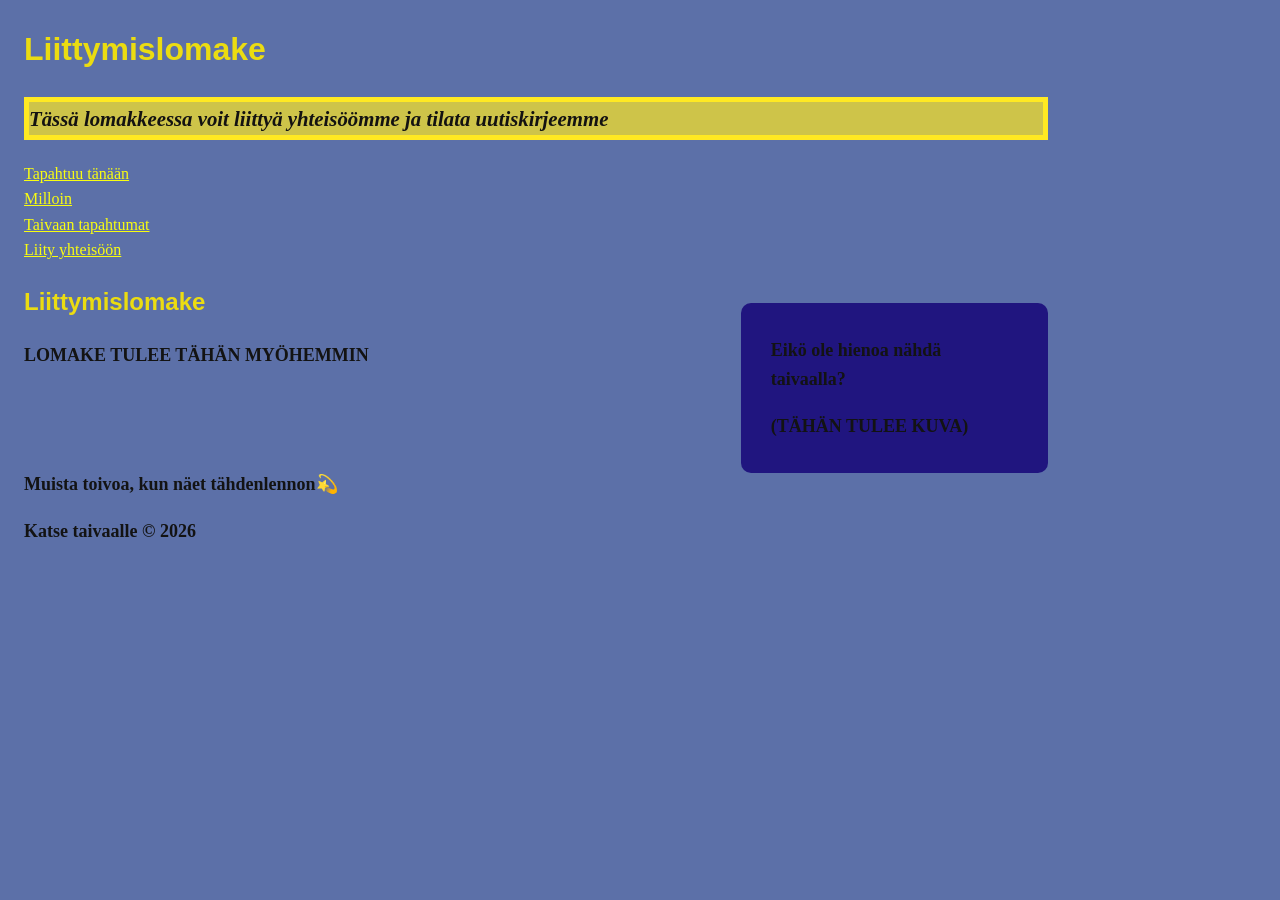
==== liittymislomake.html @ 201c04f5 "Palautus2" ====
<!DOCTYPE html>
<html lang="fi">

<head>
    <meta charset="UTF-8">
    <meta name="viewport" content="width=device-width, initial-scale=1.0">
    <title>Liittymislomake</title>
    <link rel="stylesheet" href="CSS/katsetaivaalle.css">
</head>

<body>
    <header>
        <h1>Liittymislomake</h1>
        <p class="esittely"> <strong>Tässä lomakkeessa voit liittyä yhteisöömme ja tilata uutiskirjeemme</strong></p>
    </header>
    <nav>
        <a href="index.html">Tapahtuu tänään</a> <br>
        <a href="milloinkannattaakatsoa.html">Milloin</a> <br>
        <a href="taivaantapahtumat.html">Taivaan tapahtumat</a> <br>
        <a href="liittymislomake.html">Liity yhteisöön</a>
    </nav>

    <main>


        <aside>
            <p>Eikö ole hienoa nähdä taivaalla?</p>
            <p>(TÄHÄN TULEE KUVA)</p>

        </aside>

        <section>
            <h2>Liittymislomake</h2>
            <p>LOMAKE TULEE TÄHÄN MYÖHEMMIN</p>



        </section>




    </main>

    <footer>
        <p>Muista toivoa, kun näet tähdenlennon💫</p>
        <p>Katse taivaalle &copy; 2026</p>
    </footer>



</body>

</html>
---- CSS/katsetaivaalle.css ----
body {
    background-color: rgb(92, 112, 168);
    width: 80vw;
    margin: 24px;
    line-height: 1.6;

}




p {
    color: rgb(19, 19, 19);
    font-size: 18px;
    font-weight: bold;
}


 h1 , h2 , h3 {
    font-family: Arial, Helvetica, sans-serif;
    color: rgb(235, 220, 17);
}


section {
    margin-bottom: 80px;
}


aside {
    float: right;
    width: 30%;
    background-color: rgba(23, 6, 121, 0.856);
    margin-top: 20px;
    border-radius: 10px;
    box-sizing: border-box;
    padding: 15px 30px;
   
    }

.retkikortti {
    
        background-color: rgba(23, 6, 121, 0.856);
        padding: 15px 30px;
        border: 4px solid rgb(246, 250, 14);
        border-radius: 50px;
        text-align: center;
        margin-bottom: 50px;
        
        
    
    }
      



.esittely {
    color: rgb(19, 18, 17);
    font-size: 1.3rem; /* 1.3 kertaa oletusfontin koko */
    font-style: italic;
    background-color: rgba(255, 233, 34, 0.7);
    border: 5px solid rgb(255, 233, 34);

    
}


.tapahtuma {
    background-color: rgba(255, 233, 34, 0.7);
    padding: 6px;
    border: 4px solid rgb(255, 233, 34);
    border-radius: 20px;
}


.tieto  {
    color: rgb(4, 5, 12);
    font-size: 17px;
    font-weight: bold;

}

.reuna {
    border: 5px solid rgb(255, 233, 34);
    border-radius: 20px;
    padding: 10px;
    background-color: rgba(26, 6, 121, 0.856);
    border-style: groove;
}

footer {

    margin-top: 100px;
    
    
}



a[href^="https"] {
    color: rgb(249, 253, 17);
}


a[href$=".html"] {
    color: rgb(249, 253, 17);
}
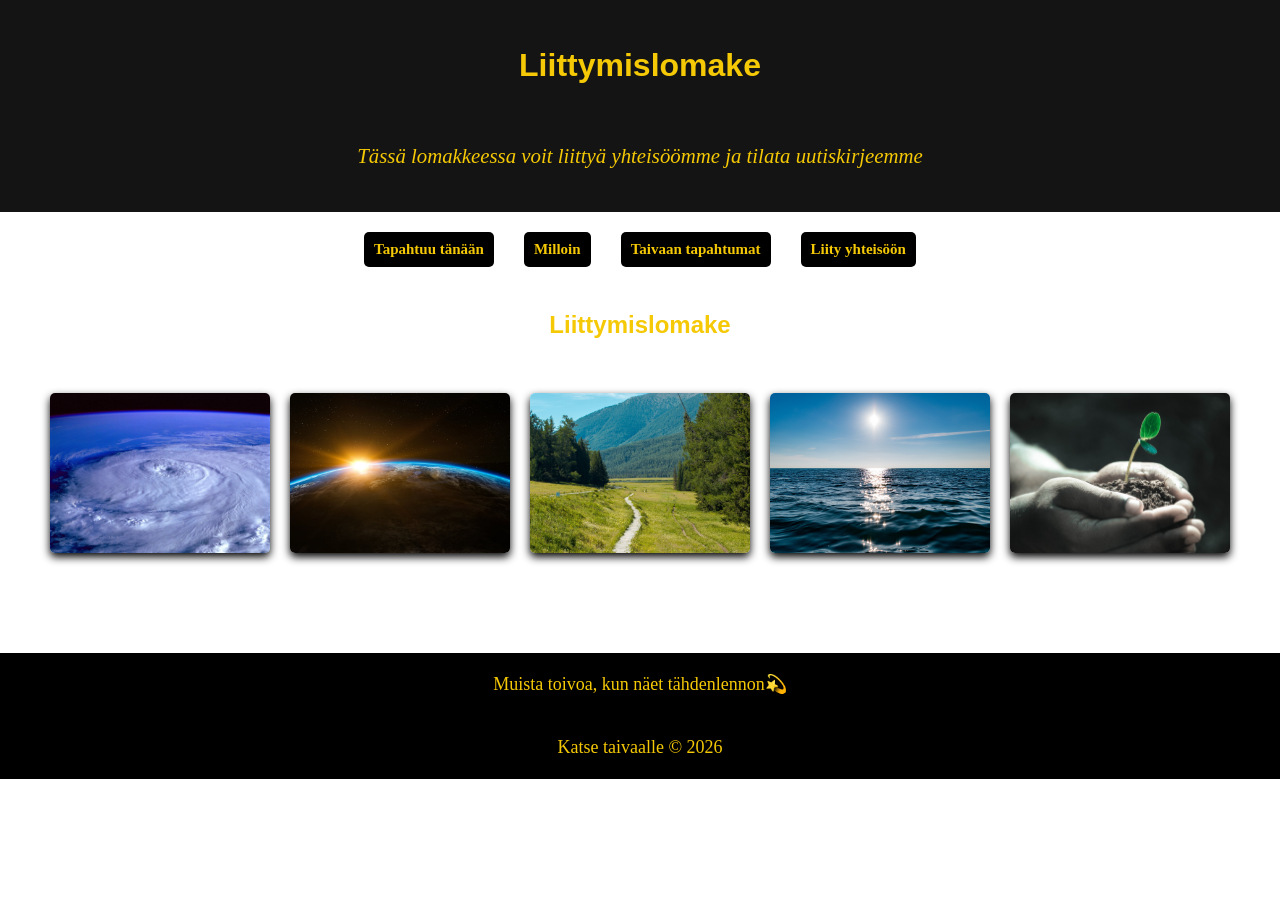
==== commit 77cc4615: "vaihe3" ====
--- a/liittymislomake.html
+++ b/liittymislomake.html
@@ -9,33 +9,38 @@
 </head>
 
 <body>
-    <header>
+    <header class="header">
         <h1>Liittymislomake</h1>
-        <p class="esittely"> <strong>Tässä lomakkeessa voit liittyä yhteisöömme ja tilata uutiskirjeemme</strong></p>
+        <p class="esittely">Tässä lomakkeessa voit liittyä yhteisöömme ja tilata uutiskirjeemme</p>
     </header>
-    <nav>
-        <a href="index.html">Tapahtuu tänään</a> <br>
-        <a href="milloinkannattaakatsoa.html">Milloin</a> <br>
-        <a href="taivaantapahtumat.html">Taivaan tapahtumat</a> <br>
+    <nav class="nav">
+        <a href="index.html">Tapahtuu tänään</a>
+        <a href="milloinkannattaakatsoa.html">Milloin</a>
+        <a href="taivaantapahtumat.html">Taivaan tapahtumat</a>
         <a href="liittymislomake.html">Liity yhteisöön</a>
     </nav>
 
     <main>
 
-
-        <aside>
-            <p>Eikö ole hienoa nähdä taivaalla?</p>
-            <p>(TÄHÄN TULEE KUVA)</p>
-
-        </aside>
-
         <section>
             <h2>Liittymislomake</h2>
-            <p>LOMAKE TULEE TÄHÄN MYÖHEMMIN</p>
+            
 
 
 
         </section>
+
+        <div class="maakuvat">
+            
+            <img src="kuvat/maa1.jpg" alt="Maa">
+            <img src="kuvat/maa2.jpg" alt="Maa">
+            <img src="kuvat/metsa.jpg" alt="Metsä">
+            <img src="kuvat/vesi.jpg" alt="Vesi">
+            <img src="kuvat/kasvi.jpg" alt="Kasvi">
+
+        </div>
+
+
 
 
 
--- a/CSS/katsetaivaalle.css
+++ b/CSS/katsetaivaalle.css
@@ -1,107 +1,392 @@
 body {
-    background-color: rgb(92, 112, 168);
-    width: 80vw;
-    margin: 24px;
-    line-height: 1.6;
-
-}
-
-
+    background-color: rgb(255, 255, 255);
+    margin: 0;
+    line-height: 1.5;
+
+}
+
+
+h1, h2, h3 {
+    font-family: Arial, Helvetica, sans-serif;
+    color: rgb(245, 201, 5);
+    text-align: center;
+    margin-bottom: 20px;
+    
+    
+}
 
 
 p {
-    color: rgb(19, 19, 19);
+    color: rgb(2, 2, 2);
+    font-size: 18px; 
+   
+}
+
+
+section {
+    margin-bottom: 50px;
+}
+
+
+
+.reuna {
+    
+    border-radius: 5px;
+    padding: 10px;
+    background-color: rgb(3, 3, 3);
+    border-bottom: 3px solid rgb(245, 201, 5);
+    
+    
+}
+
+
+
+img, .aikakortti, .retkikortti, .tieto {
+    box-shadow: 0 4px 8px;
+}
+
+
+
+
+/*Yläosan tyylit*/
+
+.header {
+    display: flex;
+    flex-direction: column;
+    gap: 10px;
+    padding: 20px 40px;
+    background-color: rgba(12, 12, 12, 0.966);
+
+}
+
+.esittely {
+    font-size: 1.3rem;
+    /* 1.3 kertaa oletusfontin koko */
+    font-style: italic;
+    text-align: center;
+    color: rgb(245, 201, 5);
+}
+
+
+.nav {
+    display: flex;
+    flex-wrap: wrap;
+    justify-content: center;
+    gap: 30px;
+    padding: 20px 30px;
+}
+
+
+.nav a {
+    
+    text-decoration: none;
+    font-size: 15px;
+    background-color: black;
+    border-radius: 5px;
+    padding: 6px 10px;
+    
+}
+
+
+
+
+
+/* Mitä taivaalla tapahtuu tänään*/
+
+
+
+.taivaskortit {
+    display: flex;
+    flex-wrap: wrap;
+    justify-content: center;
+    gap: 20px;
+    padding: 30px;
+    margin-bottom: 60px;
+    
+}
+
+
+.taivaskortti {
+    display: flex;
+    flex-direction: column;
+    align-items: center; 
+    flex: 1 1 300px;
+    
+}
+
+
+.taivaskortti img {
+    width: 100%;
+    max-width: 300px;
+    height: 200px;
+    object-fit: cover;
+    border-radius: 10%;
+}
+
+
+.taivaskortti p{
+    font-weight: bold;
+}
+
+
+
+
+/* Hyvä tietä osio*/
+
+.vinkit {
+    display: flex;
+    flex-wrap: wrap;
+    gap: 20px;
+    list-style: none;
+    padding: 30px;
+    margin-bottom: 60px;
+}
+
+
+.tieto {
+    display: flex;
+    flex: 1 1 200px;
+    box-sizing: border-box;
+    background-color: rgb(7, 7, 7);
+    padding: 2px;
+    border: 2px solid rgb(0, 0, 0);
+    text-align: center;
+    border-radius: 10px;
+    
+}
+
+
+.tieto img {
+    width: 200px;
+    min-width: 200px;
+    height: 150px;
+    object-fit: cover;
+    border-radius: 5px;
+}
+
+
+.tieto p {
+    display: flex;
+    align-items: center;
+    flex: 1;
+    min-width: 0;
+    height: 150px;
+    box-sizing: border-box;
+    margin: 0;
+    padding: 5px;
+    background-color: white;
+    border-radius: 5px;
+    font-size: 17px;
+    color: black;
+}
+
+
+
+
+/*Alareunan kortit*/
+
+
+.retkilaatikko {
+    
+    display: flex;
+    flex-wrap: wrap;
+    justify-content: center;
+    gap: 20px;
+    padding: 30px;
+}
+
+
+.retkikortti {
+    display: flex;
+    flex-direction: column;
+    align-items: center;
+    background-color: rgb(13, 13, 14);
+    padding: 8px 15px;
+    border: 2px solid rgb(10, 10, 10);
+    border-radius: 7px;
+    text-align: center;
+    
+    
+}
+
+
+.retkilaatikko .retkikortti {
+    flex: 0 1 350px;
+    box-sizing: border-box;
+    
+}
+
+
+.retkikortti h3 {
+    font-size: 16px;
+}
+
+
+.retkikortti p {
+    font-size: 14px;
+    color: rgb(245, 201, 5);
+    line-height: 1.3;
+}
+
+
+
+
+/*Milloin kannattaa katsoa asetukset*/
+
+.aikakortit {
+    display: flex;
+    flex-wrap: wrap;
+    justify-content: center;
+    gap: 20px;
+    padding:30px;
+}
+
+
+.aikakortti {
+    display: flex;
+    flex: 1 1 250px;
+    box-sizing: border-box;
+    padding: 15px;
+    flex-direction: column; 
+    align-items: center;
+    background-color: black;
+    text-align: center;
+    max-width: 300px;
+    border-radius: 5px;
+}
+
+
+.aikakortti img {
+    width: 100%;
+    max-width: 250px;
+    height: 180px;
+    object-fit: cover;
+    border-radius: 5px;
+    
+
+}
+
+
+.aikakortti p {
+    color: rgb(245, 245, 245);
+}
+
+
+.välineet {
+    display: flex;
+    flex-wrap: wrap;
+    justify-content: center;
+    gap: 25px;
+    max-width: 600px;
+    padding: 15px;
+    margin: 0 auto;
+}
+
+
+.välineet img {
+    width: 180px;
+    height: 120px;
+    object-fit: cover;
+    border-radius: 5px;
+}
+
+
+.välineet h3 {
+    color: black;
+    text-align: left;
     font-size: 18px;
+    flex: 1;
+}
+
+
+
+
+
+
+/*Taivaantapahtumat*/
+
+.tapahtuma {
+    display: flex;
+    justify-content: center;
+    gap: 20px;
+    padding: 10px;
+    flex-direction: column;
+}
+
+
+.tapahtuma img {
+    width: 250px;
+    height: 180px;
+    max-width: 100%;
+    object-fit: cover;
+    border-radius: 5px;
+    
+    
+}
+
+.kuvatvierekkäin{
+    display: flex;
+    flex-direction: row;
+    flex-wrap: wrap;
+    justify-content: center;
+    gap: 30px;
+}
+
+.tapahtuma p{
+    max-width: 800px;
+    margin: 0 auto;
+    text-align: center;
+}
+
+
+
+/*Liittymislomakesivu*/
+
+.maakuvat {
+    display: flex;
+    justify-content: center;
+    flex-wrap: wrap;
+    gap: 20px;
+}
+
+.maakuvat img {
+    width: 220px;
+    height: 160px;
+    max-width: 100%;
+    object-fit: cover;
+    border-radius: 5px;
+}
+
+
+
+
+
+
+
+/*Alatunniste*/
+
+footer {
+    display: flex;
+    flex-direction: column;
+    align-items: center;
+    margin-top: 100px;
+    background-color: black;
+}
+
+footer p {
+    color: rgb(245, 201, 5);
+    font-size: 18px;
+}
+
+
+
+a[href^="https"], a[href$=".html"] {
+    color: rgb(245, 201, 5);
+    text-decoration: none;
     font-weight: bold;
 }
 
 
- h1 , h2 , h3 {
-    font-family: Arial, Helvetica, sans-serif;
-    color: rgb(235, 220, 17);
-}
-
-
-section {
-    margin-bottom: 80px;
-}
-
-
-aside {
-    float: right;
-    width: 30%;
-    background-color: rgba(23, 6, 121, 0.856);
-    margin-top: 20px;
-    border-radius: 10px;
-    box-sizing: border-box;
-    padding: 15px 30px;
-   
-    }
-
-.retkikortti {
-    
-        background-color: rgba(23, 6, 121, 0.856);
-        padding: 15px 30px;
-        border: 4px solid rgb(246, 250, 14);
-        border-radius: 50px;
-        text-align: center;
-        margin-bottom: 50px;
-        
-        
-    
-    }
-      
-
-
-
-.esittely {
-    color: rgb(19, 18, 17);
-    font-size: 1.3rem; /* 1.3 kertaa oletusfontin koko */
-    font-style: italic;
-    background-color: rgba(255, 233, 34, 0.7);
-    border: 5px solid rgb(255, 233, 34);
-
-    
-}
-
-
-.tapahtuma {
-    background-color: rgba(255, 233, 34, 0.7);
-    padding: 6px;
-    border: 4px solid rgb(255, 233, 34);
-    border-radius: 20px;
-}
-
-
-.tieto  {
-    color: rgb(4, 5, 12);
-    font-size: 17px;
-    font-weight: bold;
-
-}
-
-.reuna {
-    border: 5px solid rgb(255, 233, 34);
-    border-radius: 20px;
-    padding: 10px;
-    background-color: rgba(26, 6, 121, 0.856);
-    border-style: groove;
-}
-
-footer {
-
-    margin-top: 100px;
-    
-    
-}
-
-
-
-a[href^="https"] {
-    color: rgb(249, 253, 17);
-}
-
-
-a[href$=".html"] {
-    color: rgb(249, 253, 17);
+a:hover {
+    text-decoration:underline;
 }
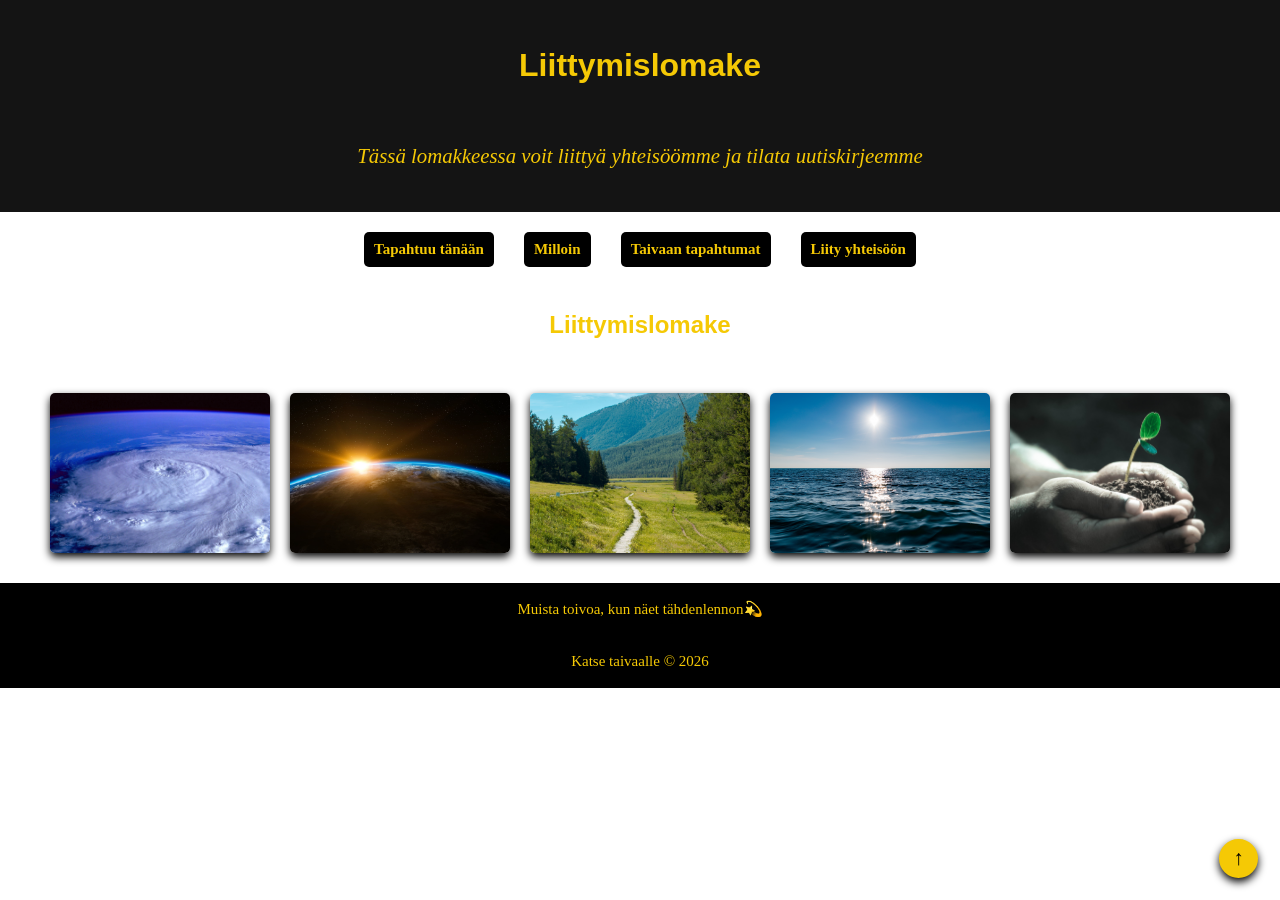
==== commit cb2e89d5: "palautus4" ====
--- a/liittymislomake.html
+++ b/liittymislomake.html
@@ -6,10 +6,11 @@
     <meta name="viewport" content="width=device-width, initial-scale=1.0">
     <title>Liittymislomake</title>
     <link rel="stylesheet" href="CSS/katsetaivaalle.css">
+    <link rel="icon" href="kuvat/icon.svg" type="image/svg+xml">
 </head>
 
 <body>
-    <header class="header">
+    <header id="alku" class="header">
         <h1>Liittymislomake</h1>
         <p class="esittely">Tässä lomakkeessa voit liittyä yhteisöömme ja tilata uutiskirjeemme</p>
     </header>
@@ -32,11 +33,11 @@
 
         <div class="maakuvat">
             
-            <img src="kuvat/maa1.jpg" alt="Maa">
-            <img src="kuvat/maa2.jpg" alt="Maa">
-            <img src="kuvat/metsa.jpg" alt="Metsä">
-            <img src="kuvat/vesi.jpg" alt="Vesi">
-            <img src="kuvat/kasvi.jpg" alt="Kasvi">
+            <img src="kuvat/maa1.jpg" alt="Sääilmiö maapallolla avaruudesta nähtynä" width="3921" height="3975">
+            <img src="kuvat/maa2.jpg" alt="Auringonlasku maapallolla avaruudesta nähtynä" width="4000" height="2000">
+            <img src="kuvat/metsa.jpg" alt="Polku luonnon keskellä" width="2432" height="3648">
+            <img src="kuvat/vesi.jpg" alt="Meri ja laineet auringonpaisteessa" width="6000" height="4000">
+            <img src="kuvat/kasvi.jpg" alt="Kasvin taimi" width="3872" height="2592">
 
         </div>
 
@@ -52,6 +53,8 @@
         <p>Katse taivaalle &copy; 2026</p>
     </footer>
 
+    <a class="ylos" href="#alku">&uarr;</a>
+
 
 
 </body>
--- a/CSS/katsetaivaalle.css
+++ b/CSS/katsetaivaalle.css
@@ -41,7 +41,7 @@
 
 
 
-img, .aikakortti, .retkikortti, .tieto {
+img, .aikakortti, .retkikortti, .tieto, video,.ylos {
     box-shadow: 0 4px 8px;
 }
 
@@ -120,7 +120,7 @@
     max-width: 300px;
     height: 200px;
     object-fit: cover;
-    border-radius: 10%;
+    border-radius: 5px;
 }
 
 
@@ -151,7 +151,7 @@
     padding: 2px;
     border: 2px solid rgb(0, 0, 0);
     text-align: center;
-    border-radius: 10px;
+    border-radius: 5px;
     
 }
 
@@ -199,22 +199,19 @@
 .retkikortti {
     display: flex;
     flex-direction: column;
+    flex: 1 1 280px;
+    box-sizing: border-box;
     align-items: center;
     background-color: rgb(13, 13, 14);
     padding: 8px 15px;
-    border: 2px solid rgb(10, 10, 10);
-    border-radius: 7px;
-    text-align: center;
-    
-    
-}
-
-
-.retkilaatikko .retkikortti {
-    flex: 0 1 350px;
-    box-sizing: border-box;
-    
-}
+    border-radius: 5px;
+    text-align: center;
+    
+    
+}
+
+
+
 
 
 .retkikortti h3 {
@@ -347,6 +344,7 @@
     justify-content: center;
     flex-wrap: wrap;
     gap: 20px;
+    
 }
 
 .maakuvat img {
@@ -357,6 +355,16 @@
     border-radius: 5px;
 }
 
+video {
+    display: block;
+    margin: 0 auto;
+    max-width: 100%;
+    height: auto;
+    border-radius: 5px;
+    
+    
+}
+
 
 
 
@@ -369,13 +377,43 @@
     display: flex;
     flex-direction: column;
     align-items: center;
-    margin-top: 100px;
+    margin-top: 30px;
     background-color: black;
 }
 
 footer p {
     color: rgb(245, 201, 5);
-    font-size: 18px;
+    font-size: 15px;
+}
+
+.ylos {
+    position: fixed;
+    right: 22px;
+    bottom: 22px;
+    z-index: 10;
+
+    display: grid;
+    place-items: center;
+    background-color: rgb(245, 201, 5);
+    color: black;
+    text-decoration: none;
+    font-size: 21px;
+    font-weight: bold;
+    width: 35px;
+    height: 35px;
+    border-radius: 50%;
+
+    border-style: solid;
+    border-color: rgb(245, 201, 5);
+    border-width: 2px;
+
+}
+
+.ylos:hover, .ylos:focus {
+    background-color: black;
+    color: rgb(245, 201, 5);
+    text-decoration: none;   
+
 }
 
 
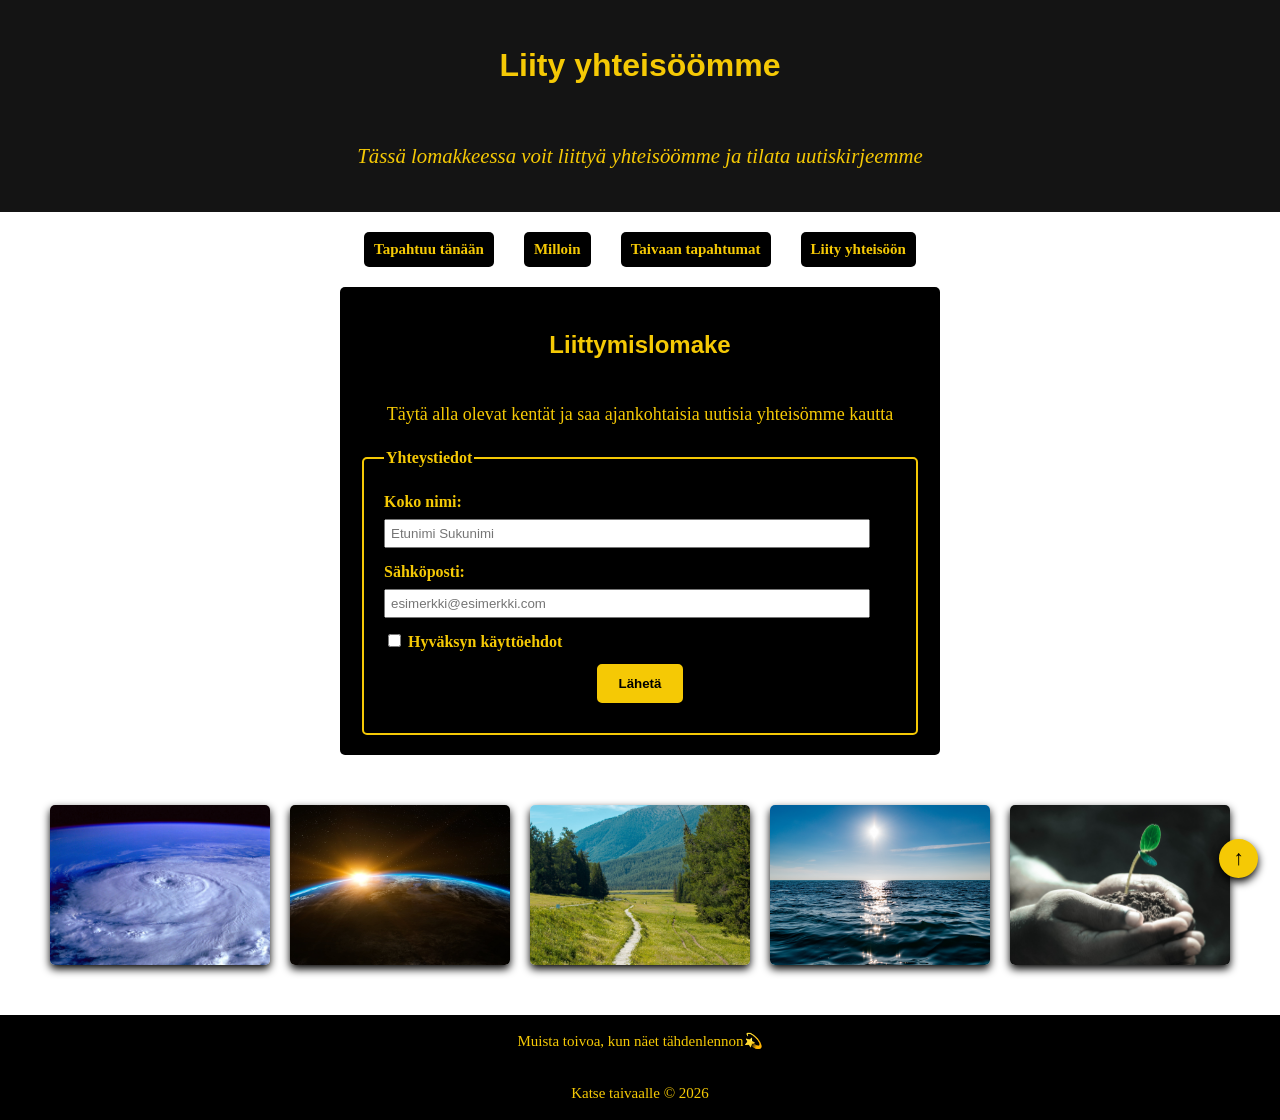
==== commit 01acfd23: "lomakejataulukko" ====
--- a/liittymislomake.html
+++ b/liittymislomake.html
@@ -11,7 +11,7 @@
 
 <body>
     <header id="alku" class="header">
-        <h1>Liittymislomake</h1>
+        <h1>Liity yhteisöömme</h1>
         <p class="esittely">Tässä lomakkeessa voit liittyä yhteisöömme ja tilata uutiskirjeemme</p>
     </header>
     <nav class="nav">
@@ -21,32 +21,62 @@
         <a href="liittymislomake.html">Liity yhteisöön</a>
     </nav>
 
-    <main>
+    <main class="lomake">
 
-        <section>
-            <h2>Liittymislomake</h2>
-            
+        <h2>Liittymislomake</h2>
+        <p>Täytä alla olevat kentät ja saa ajankohtaisia uutisia yhteisömme kautta</p>
+        <form action="#" method="post">
+            <fieldset>
+                <legend>Yhteystiedot</legend>
+
+                <div class="kenttä">
+                    <label for="nimi">Koko nimi:</label>
+                    <input type="text" id="nimi" name="nimi" required placeholder="Etunimi Sukunimi" autocomplete="name"
+                        maxlength="100">
+                </div>
+
+                <div class="kenttä">
+                    <label for="sähköposti">Sähköposti:</label>
+                    <input type="email" id="sähköposti" name="sähköposti" required placeholder="esimerkki@esimerkki.com"
+                        autocomplete="email">
+                </div>
+
+                <div class="valinta">
+                    <input type="checkbox" id="hyväksy" name="hyväksy" required value="hyväksytty">
+                    <label for="hyväksy">Hyväksyn käyttöehdot</label>
+                </div>
+
+                <div class="nappi">
+                    <button type="submit">Lähetä</button>
+                </div>
+
+            </fieldset>
+
+
+        </form>
+
+    </main>
 
 
 
-        </section>
 
-        <div class="maakuvat">
-            
-            <img src="kuvat/maa1.jpg" alt="Sääilmiö maapallolla avaruudesta nähtynä" width="3921" height="3975">
-            <img src="kuvat/maa2.jpg" alt="Auringonlasku maapallolla avaruudesta nähtynä" width="4000" height="2000">
-            <img src="kuvat/metsa.jpg" alt="Polku luonnon keskellä" width="2432" height="3648">
-            <img src="kuvat/vesi.jpg" alt="Meri ja laineet auringonpaisteessa" width="6000" height="4000">
-            <img src="kuvat/kasvi.jpg" alt="Kasvin taimi" width="3872" height="2592">
 
-        </div>
+    <div class="maakuvat">
+
+        <img src="kuvat/maa1.jpg" alt="Sääilmiö maapallolla avaruudesta nähtynä" width="3921" height="3975">
+        <img src="kuvat/maa2.jpg" alt="Auringonlasku maapallolla avaruudesta nähtynä" width="4000" height="2000">
+        <img src="kuvat/metsa.jpg" alt="Polku luonnon keskellä" width="2432" height="3648">
+        <img src="kuvat/vesi.jpg" alt="Meri ja laineet auringonpaisteessa" width="6000" height="4000">
+        <img src="kuvat/kasvi.jpg" alt="Kasvin taimi" width="3872" height="2592">
+
+    </div>
 
 
 
 
 
 
-    </main>
+
 
     <footer>
         <p>Muista toivoa, kun näet tähdenlennon💫</p>
--- a/CSS/katsetaivaalle.css
+++ b/CSS/katsetaivaalle.css
@@ -6,20 +6,22 @@
 }
 
 
-h1, h2, h3 {
+h1,
+h2,
+h3 {
     font-family: Arial, Helvetica, sans-serif;
     color: rgb(245, 201, 5);
     text-align: center;
     margin-bottom: 20px;
-    
-    
+
+
 }
 
 
 p {
     color: rgb(2, 2, 2);
-    font-size: 18px; 
-   
+    font-size: 18px;
+
 }
 
 
@@ -30,18 +32,23 @@
 
 
 .reuna {
-    
+
     border-radius: 5px;
     padding: 10px;
     background-color: rgb(3, 3, 3);
     border-bottom: 3px solid rgb(245, 201, 5);
-    
-    
-}
-
-
-
-img, .aikakortti, .retkikortti, .tieto, video,.ylos {
+
+
+}
+
+
+
+img,
+.aikakortti,
+.retkikortti,
+.tieto,
+video,
+.ylos {
     box-shadow: 0 4px 8px;
 }
 
@@ -78,13 +85,13 @@
 
 
 .nav a {
-    
+
     text-decoration: none;
     font-size: 15px;
     background-color: black;
     border-radius: 5px;
     padding: 6px 10px;
-    
+
 }
 
 
@@ -102,16 +109,16 @@
     gap: 20px;
     padding: 30px;
     margin-bottom: 60px;
-    
+
 }
 
 
 .taivaskortti {
     display: flex;
     flex-direction: column;
-    align-items: center; 
+    align-items: center;
     flex: 1 1 300px;
-    
+
 }
 
 
@@ -124,7 +131,7 @@
 }
 
 
-.taivaskortti p{
+.taivaskortti p {
     font-weight: bold;
 }
 
@@ -152,7 +159,7 @@
     border: 2px solid rgb(0, 0, 0);
     text-align: center;
     border-radius: 5px;
-    
+
 }
 
 
@@ -187,7 +194,7 @@
 
 
 .retkilaatikko {
-    
+
     display: flex;
     flex-wrap: wrap;
     justify-content: center;
@@ -206,8 +213,8 @@
     padding: 8px 15px;
     border-radius: 5px;
     text-align: center;
-    
-    
+
+
 }
 
 
@@ -235,7 +242,7 @@
     flex-wrap: wrap;
     justify-content: center;
     gap: 20px;
-    padding:30px;
+    padding: 30px;
 }
 
 
@@ -244,7 +251,7 @@
     flex: 1 1 250px;
     box-sizing: border-box;
     padding: 15px;
-    flex-direction: column; 
+    flex-direction: column;
     align-items: center;
     background-color: black;
     text-align: center;
@@ -259,7 +266,7 @@
     height: 180px;
     object-fit: cover;
     border-radius: 5px;
-    
+
 
 }
 
@@ -317,11 +324,11 @@
     max-width: 100%;
     object-fit: cover;
     border-radius: 5px;
-    
-    
-}
-
-.kuvatvierekkäin{
+
+
+}
+
+.kuvatvierekkäin {
     display: flex;
     flex-direction: row;
     flex-wrap: wrap;
@@ -329,23 +336,153 @@
     gap: 30px;
 }
 
-.tapahtuma p{
+.tapahtuma p {
     max-width: 800px;
     margin: 0 auto;
     text-align: center;
 }
 
+table {
+    width: 85%;
+    border: 3px solid black;
+    margin: 0 auto; 
+    border-collapse: collapse;
+    text-align: left;
+}
+
+table caption {
+    font-size: 16px;
+    font-weight: bold;
+}
+
+thead {
+    font-weight: bold;
+}
+
+th, td {
+    border: 2px solid black;
+    padding: 5px;
+}
+
+
+tbody tr:nth-child(even) {
+    background-color:white;
+    color: black;
+}
+
+
+tbody tr:nth-child(odd) {
+    background-color: rgb(245, 201, 5);
+     color: black;
+}
+
 
 
 /*Liittymislomakesivu*/
 
+.lomake {
+    box-sizing: border-box;
+    display: flex;
+    flex-direction: column;
+    padding: 20px;
+    background-color: black;
+    border-radius: 5px;
+    width: min(600px, calc(100% - 32px));
+    margin: 0 auto;
+}
+
+
+.lomake p {
+    text-align: center;
+    font-size: 18px;
+    color: rgb(245, 201, 5);
+}
+
+
+form {
+    width: 100%;
+    color: rgb(245, 201, 5);
+    font-weight: bold;
+}
+
+
+fieldset {
+    border: 2px solid rgb(245, 201, 5);
+    border-radius: 5px;
+    padding: 20px;
+}
+
+
+.kenttä {
+
+    margin-bottom: 12px;
+}
+
+
+.kenttä label {
+    display: block;
+    margin-bottom: 5px;
+    font-weight: bold;
+}
+
+
+input[type="text"],
+input[type="email"] {
+    width: 95%;
+    padding: 5px;
+    box-sizing: border-box;
+}
+
+
+.lomake input:focus {
+    outline: 2px solid rgb(245, 201, 5);
+}
+
+
+input:user-invalid,
+select:user-invalid,
+textarea:user-invalid {
+    border: 3px solid red;
+}
+
+input[type="checkbox"] {
+    accent-color: rgb(245, 201, 5);
+}
+
+
+.nappi {
+    padding: 10px 20px;
+    text-align: center;
+}
+
+
+button {
+    background-color: rgb(245, 201, 5);
+    color: black;
+    border-radius: 5px;
+    padding: 10px 20px;
+    cursor: pointer;
+    border: 2px solid rgb(245, 201, 5);
+    font-weight: bold;
+}
+
+
+button:hover {
+    background-color: black;
+    color: rgb(245, 201, 5);
+    border: 2px solid rgb(245, 201, 5);
+}
+
+
 .maakuvat {
     display: flex;
     justify-content: center;
     flex-wrap: wrap;
     gap: 20px;
-    
-}
+    margin-top: 50px;
+    margin-bottom: 50px;
+}
+
 
 .maakuvat img {
     width: 220px;
@@ -355,14 +492,13 @@
     border-radius: 5px;
 }
 
+
 video {
     display: block;
     margin: 0 auto;
     max-width: 100%;
     height: auto;
     border-radius: 5px;
-    
-    
 }
 
 
@@ -381,10 +517,12 @@
     background-color: black;
 }
 
+
 footer p {
     color: rgb(245, 201, 5);
     font-size: 15px;
 }
+
 
 .ylos {
     position: fixed;
@@ -406,25 +544,25 @@
     border-style: solid;
     border-color: rgb(245, 201, 5);
     border-width: 2px;
-
-}
-
-.ylos:hover, .ylos:focus {
+}
+
+
+.ylos:hover,
+.ylos:focus {
     background-color: black;
     color: rgb(245, 201, 5);
-    text-decoration: none;   
-
-}
-
-
-
-a[href^="https"], a[href$=".html"] {
-    color: rgb(245, 201, 5);
     text-decoration: none;
+}
+
+
+a[href^="https"],
+a[href$=".html"] {
+    color: rgb(245, 201, 5);
+    text-decoration: none;
     font-weight: bold;
 }
 
 
 a:hover {
-    text-decoration:underline;
+    text-decoration: underline;
 }
